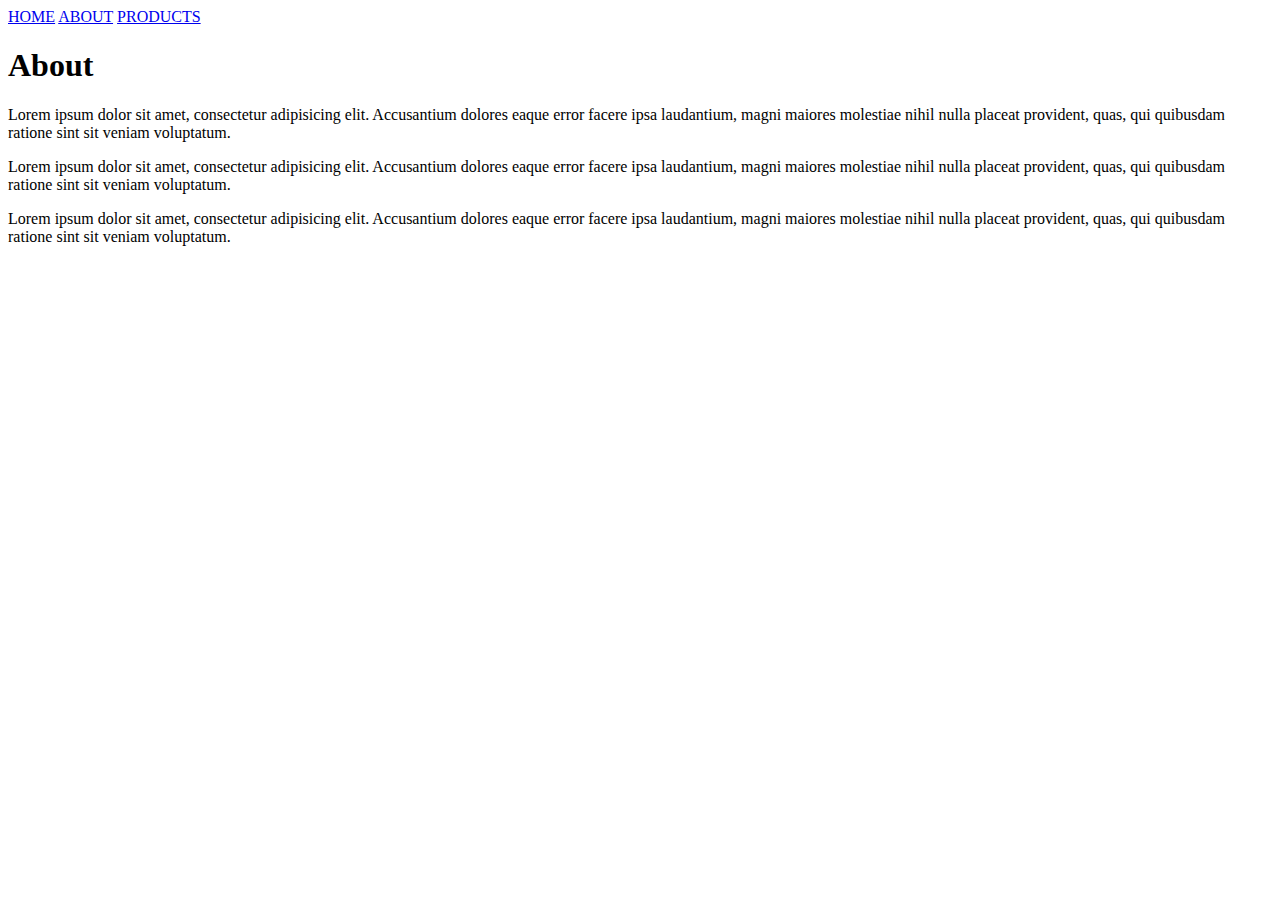
==== About.html @ f56e47d1 "Add files via upload" ====
<!DOCTYPE html>
<html lang="en" xmlns="">
<head>
    <meta charset="UTF-8">
    <title>Jesse's Second Website</title>
    <link rel="stylesheet" href="css/style.css">
</head>
<body>
<nav>
    <a href="Index.html">HOME</a>
    <a href="About.html">ABOUT</a>
    <a href="Products.html">PRODUCTS</a>
</nav>
<div class="wrapper">
    <h1>About</h1>
    <p>Lorem ipsum dolor sit amet, consectetur adipisicing elit. Accusantium dolores eaque error facere ipsa laudantium, magni maiores molestiae nihil nulla placeat provident, quas, qui quibusdam ratione sint sit veniam voluptatum.</p>
    <p>Lorem ipsum dolor sit amet, consectetur adipisicing elit. Accusantium dolores eaque error facere ipsa laudantium, magni maiores molestiae nihil nulla placeat provident, quas, qui quibusdam ratione sint sit veniam voluptatum.</p>
    <p>Lorem ipsum dolor sit amet, consectetur adipisicing elit. Accusantium dolores eaque error facere ipsa laudantium, magni maiores molestiae nihil nulla placeat provident, quas, qui quibusdam ratione sint sit veniam voluptatum.</p>



</div>

</body>
</html>
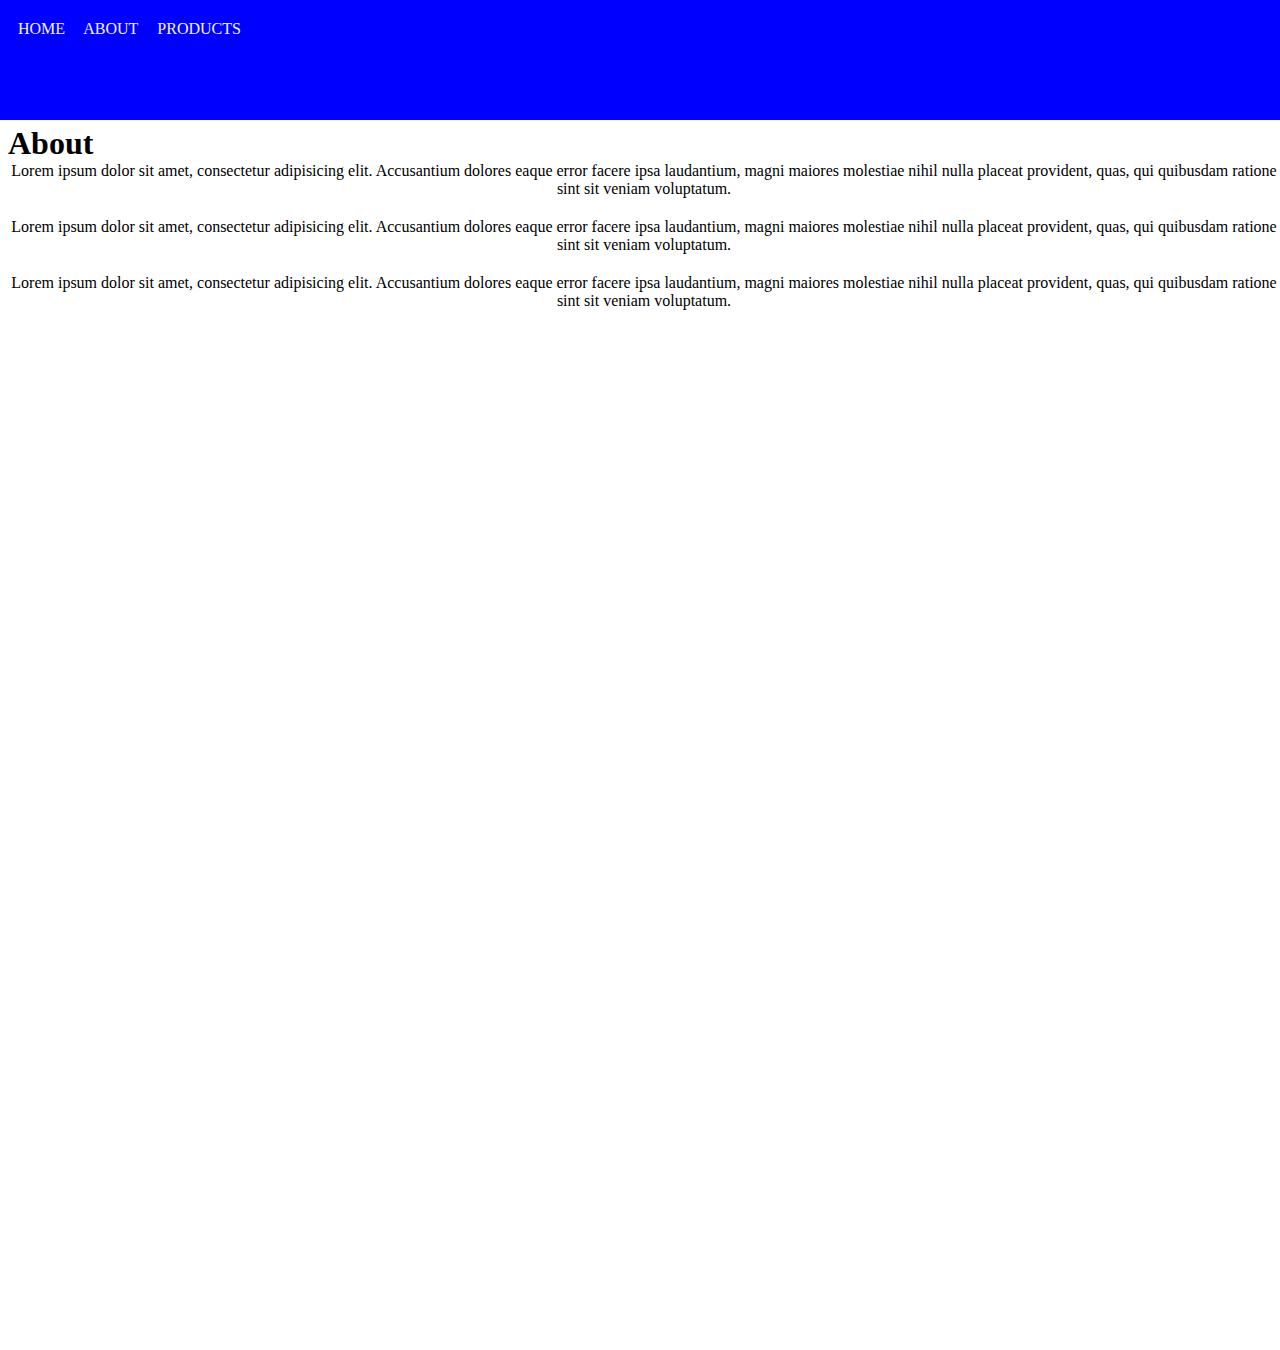
==== commit 527a0c04: "Update About.html" ====
--- a/About.html
+++ b/About.html
@@ -3,7 +3,7 @@
 <head>
     <meta charset="UTF-8">
     <title>Jesse's Second Website</title>
-    <link rel="stylesheet" href="css/style.css">
+    <link rel="stylesheet" type="text/css" href="https://jessethegreat.github.io/MultiPageWebsites/style.css">
 </head>
 <body>
 <nav>
@@ -22,4 +22,4 @@
 </div>
 
 </body>
-</html>+</html>
